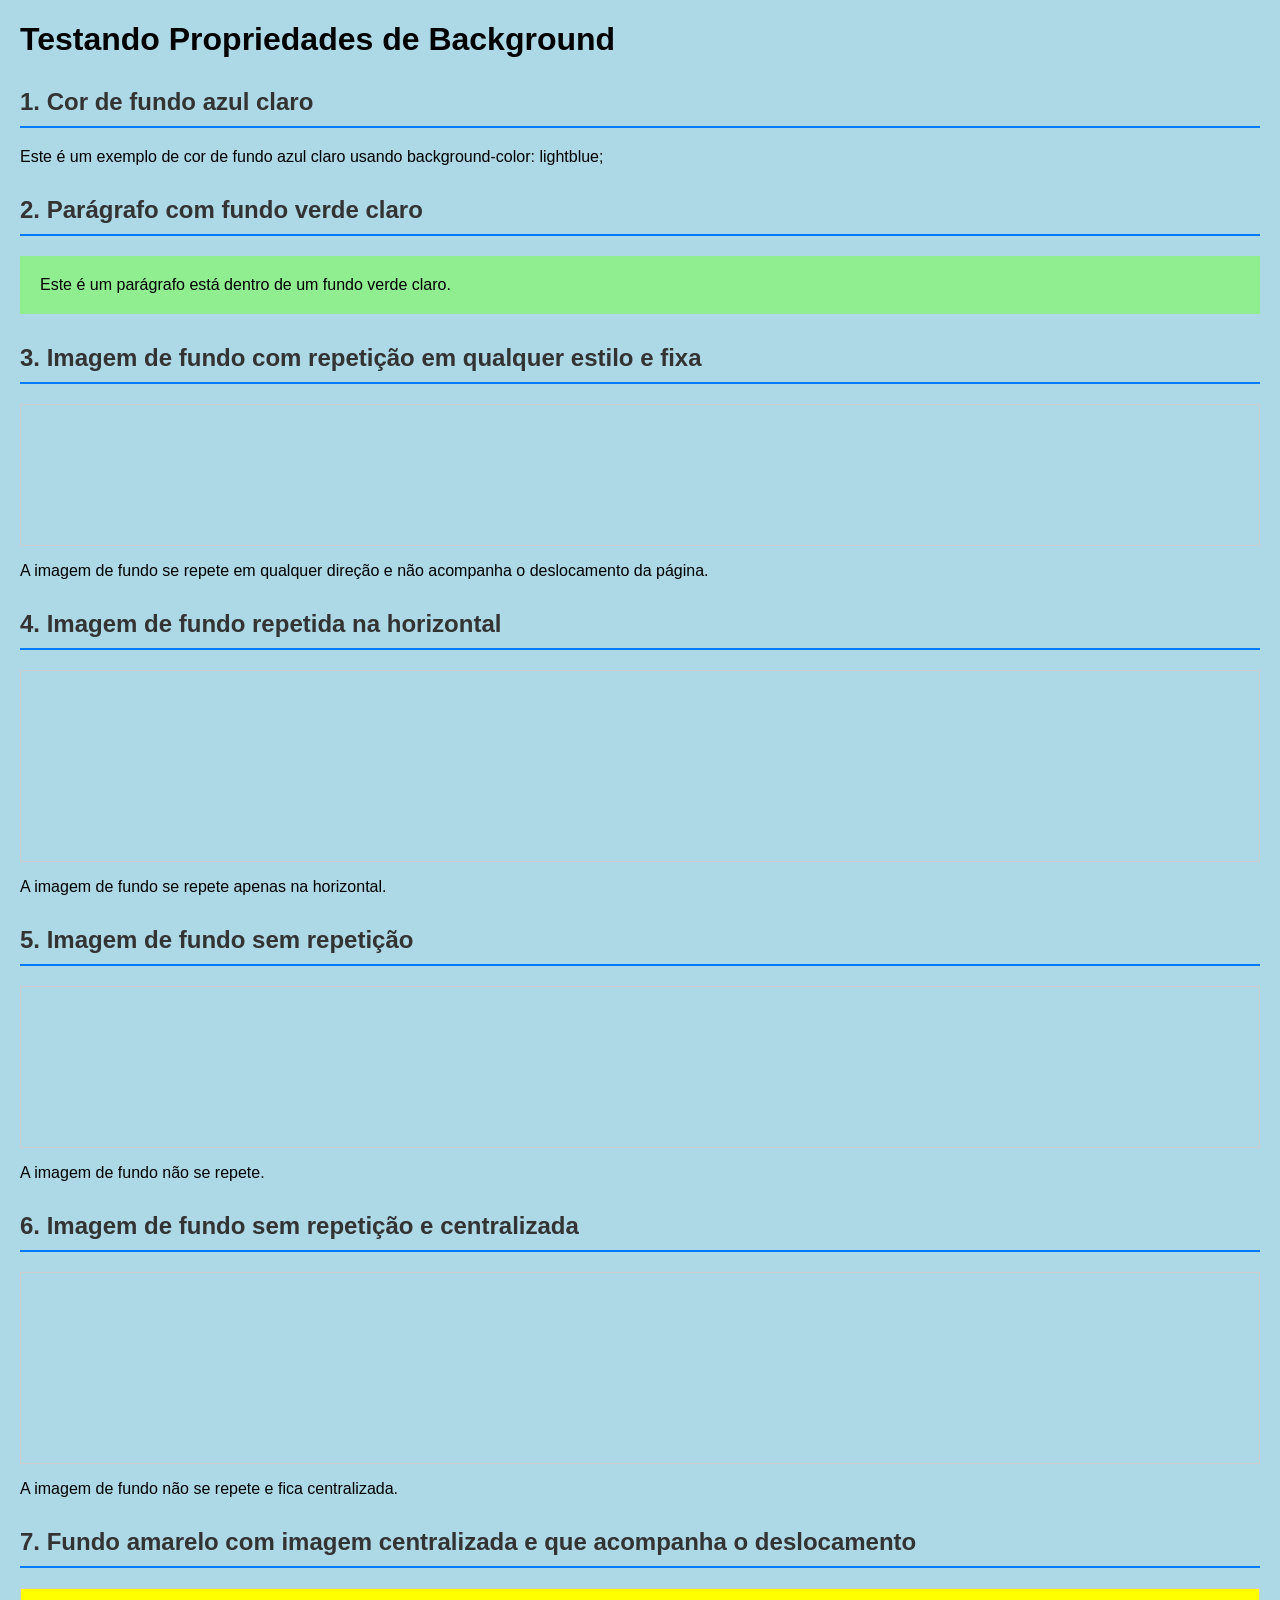
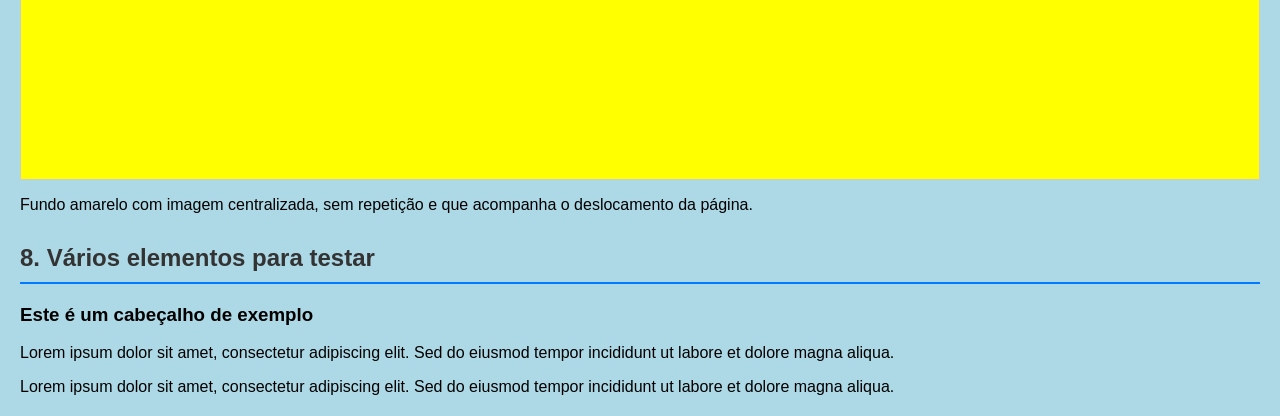
==== Aula 02/Exercicio_02/index.html @ 2927481d "CDN: WIP Exercicios e aula 02" ====
<!-- Exercicio 02 -->

<!doctype html>
<html lang="pt_BR">

<head>
    <link rel="stylesheet" href="style.css">
</head>

<body>
    <h1>Testando Propriedades de Background</h1>

    <h2>1. Cor de fundo azul claro</h2>
    <p>Este é um exemplo de cor de fundo azul claro usando background-color: lightblue;</p>

    <h2>2. Parágrafo com fundo verde claro</h2>
    <p class="paragrafo-verde-claro">Este é um parágrafo está dentro de um fundo verde claro.</p>

    <h2>3. Imagem de fundo com repetição em qualquer estilo e fixa</h2>
    <div class="fundo-fixo-repeat">
    </div>
    <p>A imagem de fundo se repete em qualquer direção e não acompanha o deslocamento da página.</p>

    <h2>4. Imagem de fundo repetida na horizontal</h2>
    <div class="fundo-repeat-x">
    </div>
    <p>A imagem de fundo se repete apenas na horizontal.</p>

    <h2>5. Imagem de fundo sem repetição</h2>
    <div class="fundo-no-repeat">
    </div>
    <p>A imagem de fundo não se repete.</p>

    <h2>6. Imagem de fundo sem repetição e centralizada</h2>
    <div class="fundo-centralizado">
    </div>
    <p>A imagem de fundo não se repete e fica centralizada.</p>

    <h2>7. Fundo amarelo com imagem centralizada e que acompanha o deslocamento</h2>
    <div class="fundo-completo">
    </div>
    <p>Fundo amarelo com imagem centralizada, sem repetição e que acompanha o deslocamento da página.</p>

    <h2>8. Vários elementos para testar</h2>
    <h3>Este é um cabeçalho de exemplo</h3>
    <p>Lorem ipsum dolor sit amet, consectetur adipiscing elit. Sed do eiusmod tempor incididunt ut labore et dolore
        magna aliqua.</p>
    <p>Lorem ipsum dolor sit amet, consectetur adipiscing elit. Sed do eiusmod tempor incididunt ut labore et dolore
        magna aliqua.</p>
</body>

</html>
---- Aula 02/Exercicio_02/style.css ----
body {
    background-color: lightblue;
}

.paragrafo-verde-claro {
    background-color: lightgreen;
    padding: 20px;
    margin: 10px 0;
}

.fundo-fixo-repeat {
    background-image: url('https://picsum.photos/300/200');
    background-attachment: fixed;
    background-repeat: repeat;
    padding: 20px;
    margin: 10px 0;
    min-height: 100px;
    border: 1px solid #ccc;
}

.fundo-repeat-x {
    background-image: url('https://picsum.photos/300/200');
    background-repeat: repeat-x;
    padding: 20px;
    margin: 10px 0;
    min-height: 150px;
    border: 1px solid #ccc;
}

.fundo-no-repeat {
    background-image: url('https://picsum.photos/300/200');
    background-repeat: no-repeat;
    padding: 20px;
    margin: 10px 0;
    min-height: 120px;
    border: 1px solid #ccc;
}

.fundo-centralizado {
    background-image: url('https://picsum.photos/300/200');
    background-repeat: no-repeat;
    background-position: center;
    padding: 20px;
    margin: 10px 0;
    min-height: 150px;
    border: 1px solid #ccc;
}

.fundo-completo {
    background-color: yellow;
    background-image: url('https://picsum.photos/300/200');
    background-repeat: no-repeat;
    background-position: center;
    background-attachment: scroll;
    padding: 20px;
    margin: 10px 0;
    min-height: 150px;
    border: 1px solid #ccc;
}

body {
    font-family: Arial, sans-serif;
    margin: 20px;
}

h2 {
    margin-top: 30px;
    color: #333;
    border-bottom: 2px solid #007bff;
    padding-bottom: 10px;
}
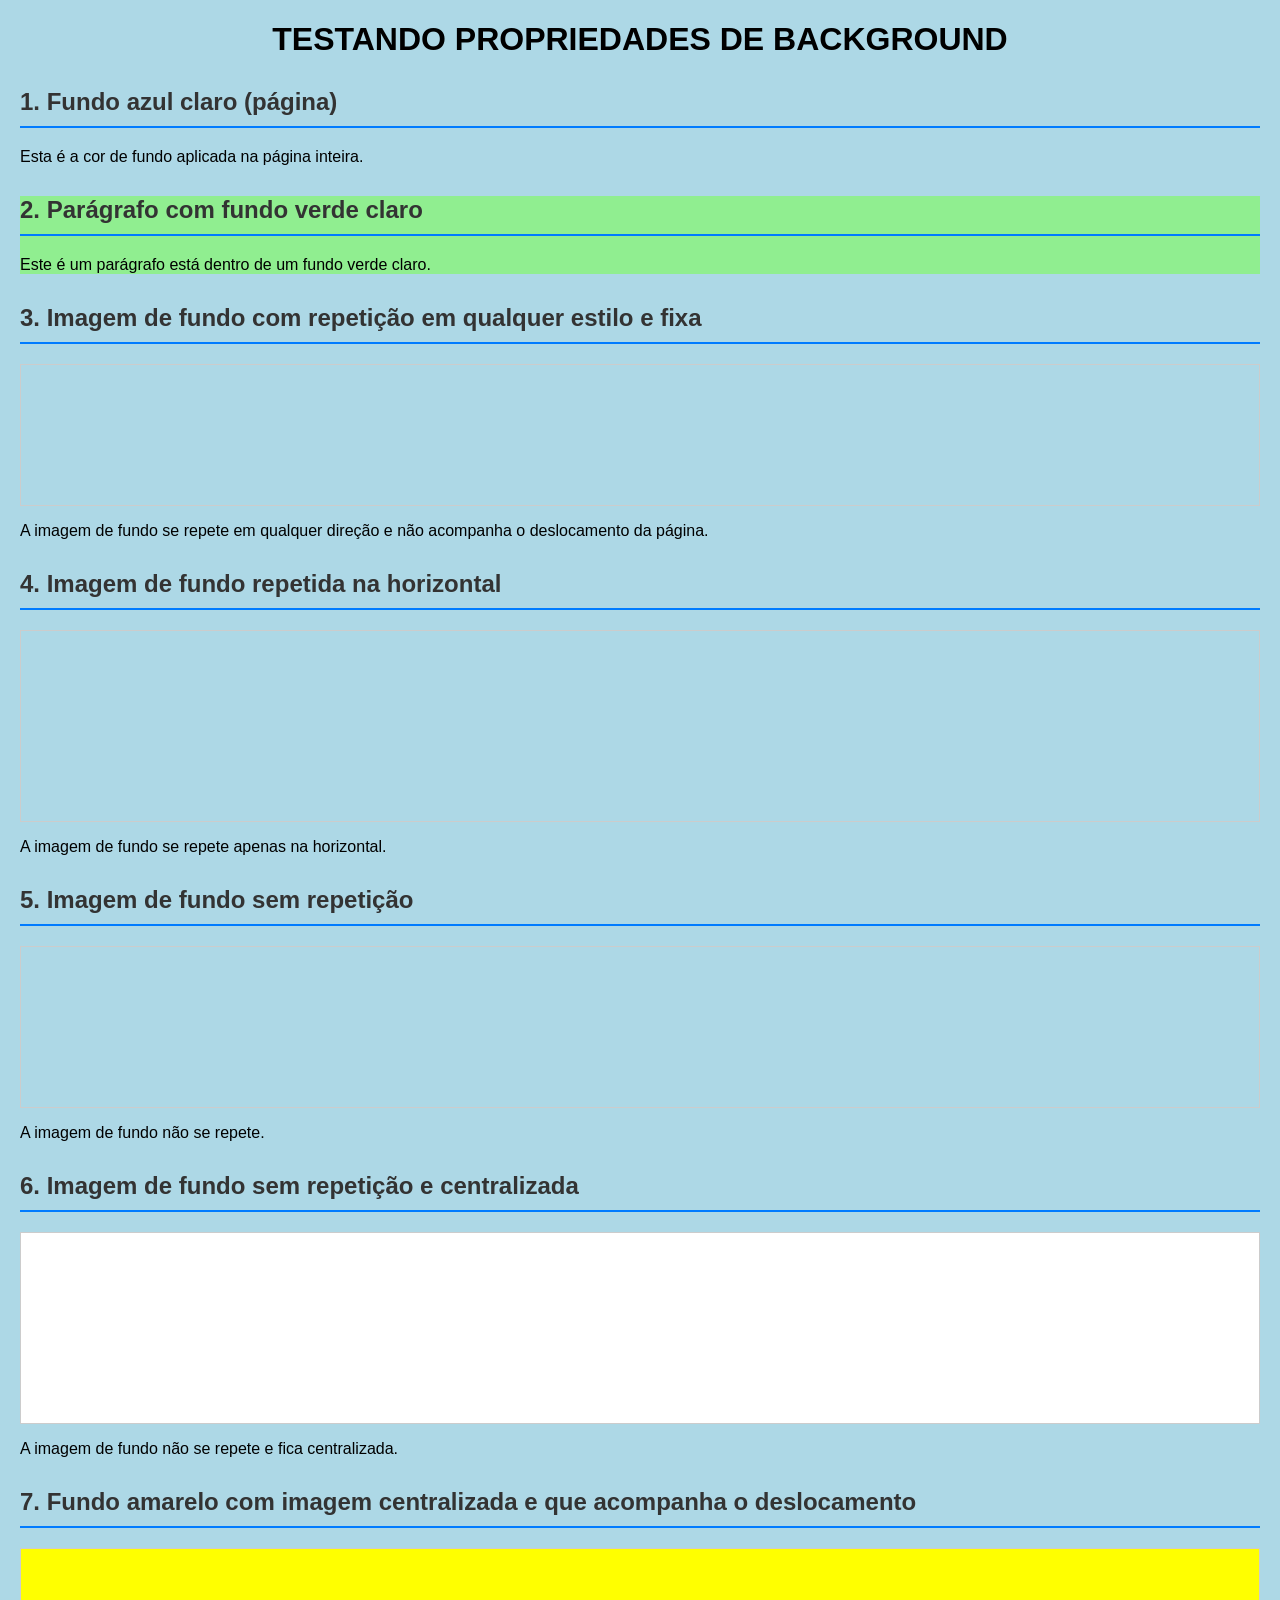
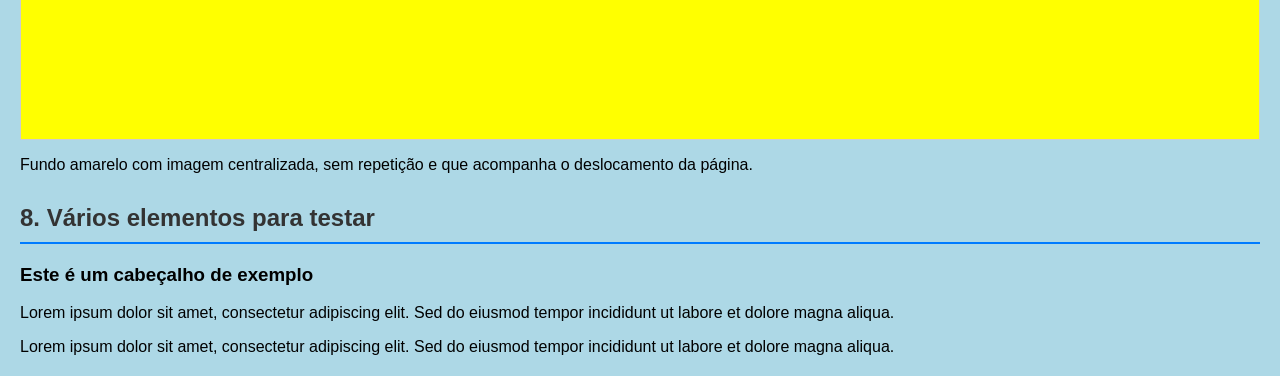
==== commit 6854e760: "CDN: Finalização exercicios aula 02" ====
--- a/Aula 02/Exercicio_02/index.html
+++ b/Aula 02/Exercicio_02/index.html
@@ -1,20 +1,23 @@
-<!-- Exercicio 02 -->
-
 <!doctype html>
 <html lang="pt_BR">
 
 <head>
+    <meta charset="UTF-8">
+    <meta name="author" content="Bruno Araujo">
+    <title>Exercicio 02</title>
     <link rel="stylesheet" href="style.css">
 </head>
 
 <body>
     <h1>Testando Propriedades de Background</h1>
 
-    <h2>1. Cor de fundo azul claro</h2>
-    <p>Este é um exemplo de cor de fundo azul claro usando background-color: lightblue;</p>
+    <h2>1. Fundo azul claro (página)</h2>
+    <p>Esta é a cor de fundo aplicada na página inteira.</p>
 
-    <h2>2. Parágrafo com fundo verde claro</h2>
-    <p class="paragrafo-verde-claro">Este é um parágrafo está dentro de um fundo verde claro.</p>
+    <div class="paragrafo-verde-claro">
+        <h2>2. Parágrafo com fundo verde claro</h2>
+        <p>Este é um parágrafo está dentro de um fundo verde claro.</p>
+    </div>
 
     <h2>3. Imagem de fundo com repetição em qualquer estilo e fixa</h2>
     <div class="fundo-fixo-repeat">
--- a/Aula 02/Exercicio_02/style.css
+++ b/Aula 02/Exercicio_02/style.css
@@ -1,71 +1,76 @@
 body {
-    background-color: lightblue;
+	background-color: lightblue;
 }
 
 .paragrafo-verde-claro {
-    background-color: lightgreen;
-    padding: 20px;
-    margin: 10px 0;
+	background-color: lightgreen;
+	margin: 10px 0;
 }
 
 .fundo-fixo-repeat {
-    background-image: url('https://picsum.photos/300/200');
-    background-attachment: fixed;
-    background-repeat: repeat;
-    padding: 20px;
-    margin: 10px 0;
-    min-height: 100px;
-    border: 1px solid #ccc;
+	background-image: url('https://picsum.photos/300/200');
+	background-attachment: fixed;
+	background-repeat: repeat;
+	padding: 20px;
+	margin: 10px 0;
+	min-height: 100px;
+	border: 1px solid #ccc;
 }
 
 .fundo-repeat-x {
-    background-image: url('https://picsum.photos/300/200');
-    background-repeat: repeat-x;
-    padding: 20px;
-    margin: 10px 0;
-    min-height: 150px;
-    border: 1px solid #ccc;
+	background-image: url('https://picsum.photos/300/200');
+	background-repeat: repeat-x;
+	padding: 20px;
+	margin: 10px 0;
+	min-height: 150px;
+	border: 1px solid #ccc;
 }
 
 .fundo-no-repeat {
-    background-image: url('https://picsum.photos/300/200');
-    background-repeat: no-repeat;
-    padding: 20px;
-    margin: 10px 0;
-    min-height: 120px;
-    border: 1px solid #ccc;
+	background-image: url('https://picsum.photos/300/200');
+	background-repeat: no-repeat;
+	padding: 20px;
+	margin: 10px 0;
+	min-height: 120px;
+	border: 1px solid #ccc;
 }
 
 .fundo-centralizado {
-    background-image: url('https://picsum.photos/300/200');
-    background-repeat: no-repeat;
-    background-position: center;
-    padding: 20px;
-    margin: 10px 0;
-    min-height: 150px;
-    border: 1px solid #ccc;
+	background-color: white;
+	background-image: url('https://picsum.photos/300/200');
+	background-repeat: no-repeat;
+	background-position: center;
+	padding: 20px;
+	margin: 10px 0;
+	min-height: 150px;
+	border: 1px solid #ccc;
 }
 
 .fundo-completo {
-    background-color: yellow;
-    background-image: url('https://picsum.photos/300/200');
-    background-repeat: no-repeat;
-    background-position: center;
-    background-attachment: scroll;
-    padding: 20px;
-    margin: 10px 0;
-    min-height: 150px;
-    border: 1px solid #ccc;
+	background-color: yellow;
+	background-image: url('https://picsum.photos/300/200');
+	background-repeat: no-repeat;
+	background-position: center;
+	background-attachment: scroll;
+	padding: 20px;
+	margin: 10px 0;
+	min-height: 150px;
+	border: 1px solid #ccc;
 }
 
 body {
-    font-family: Arial, sans-serif;
-    margin: 20px;
+	font-family: Arial, sans-serif;
+	margin: 20px;
+}
+
+h1 {
+	text-align: center;
+	text-transform: uppercase;
 }
 
 h2 {
-    margin-top: 30px;
-    color: #333;
-    border-bottom: 2px solid #007bff;
-    padding-bottom: 10px;
+	margin-top: 30px;
+	color: #333;
+	border-bottom: 2px solid #007bff;
+	padding-bottom: 10px;
 }
